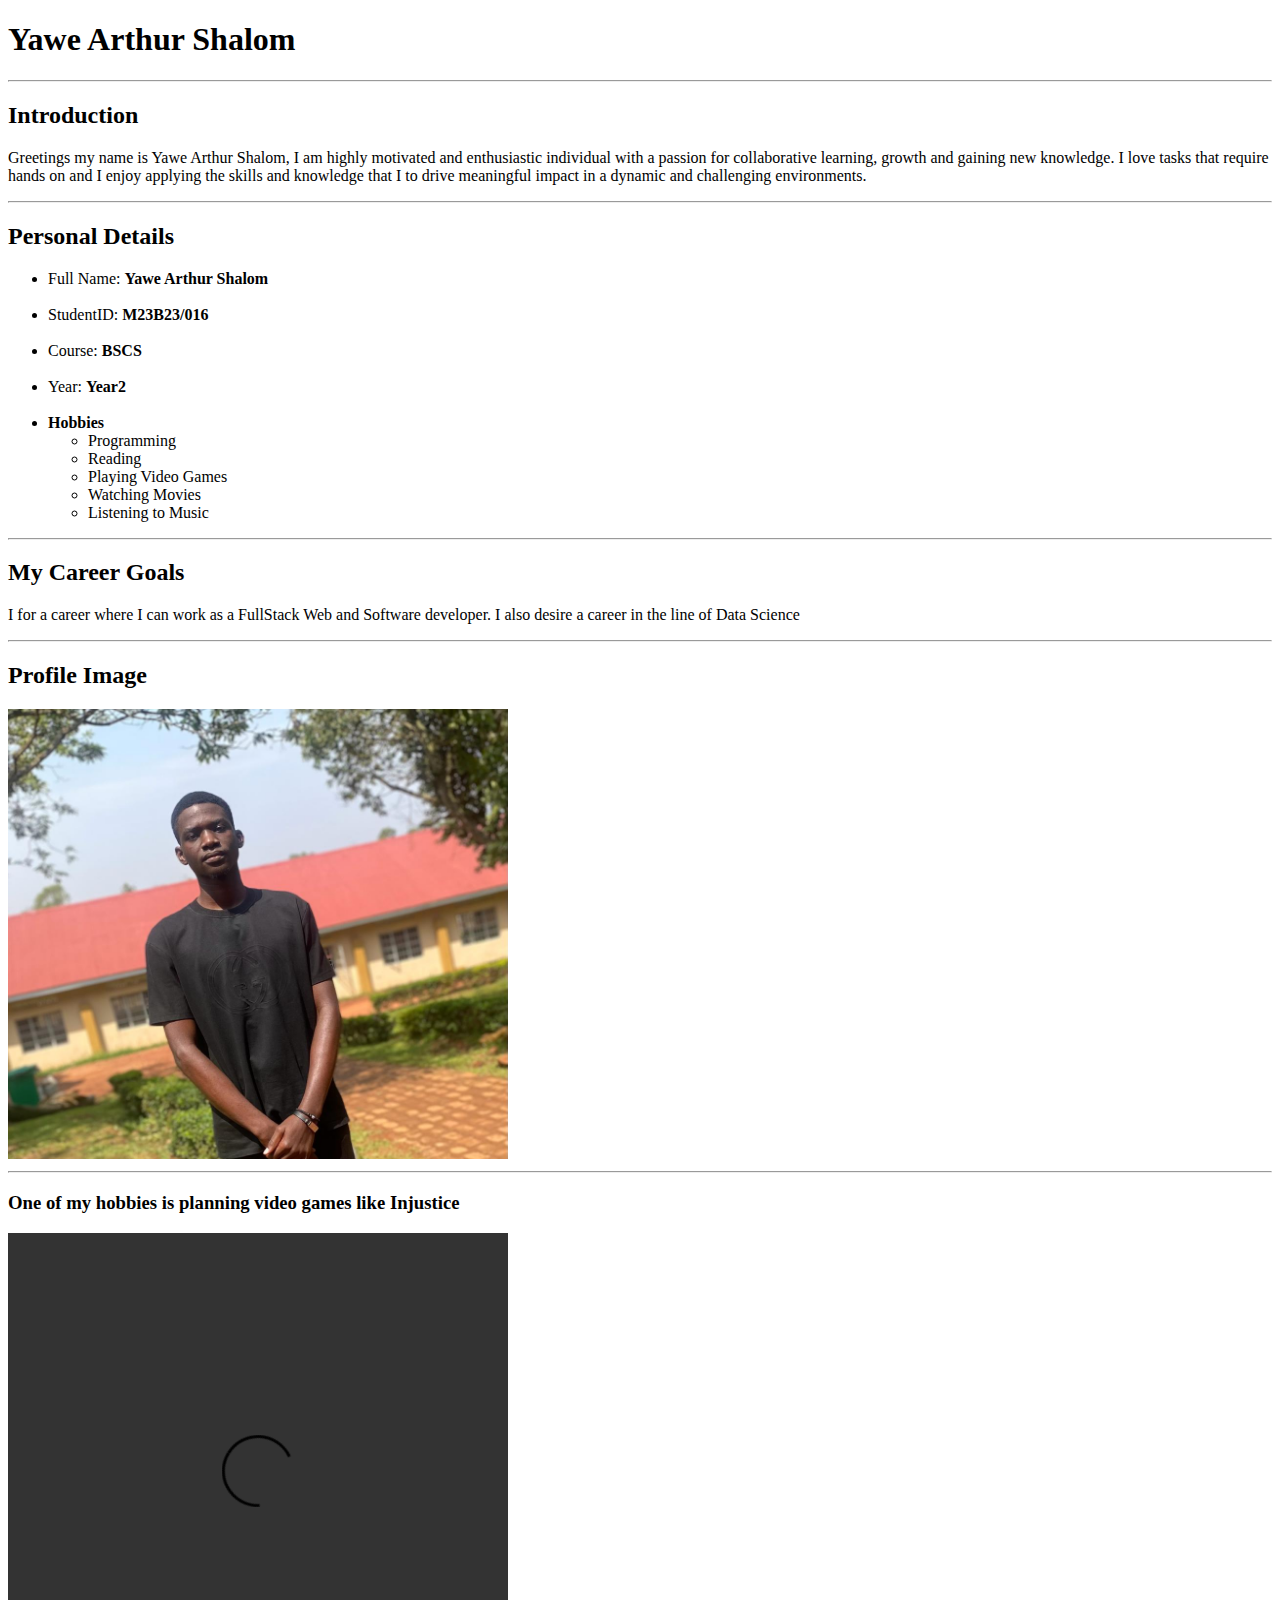
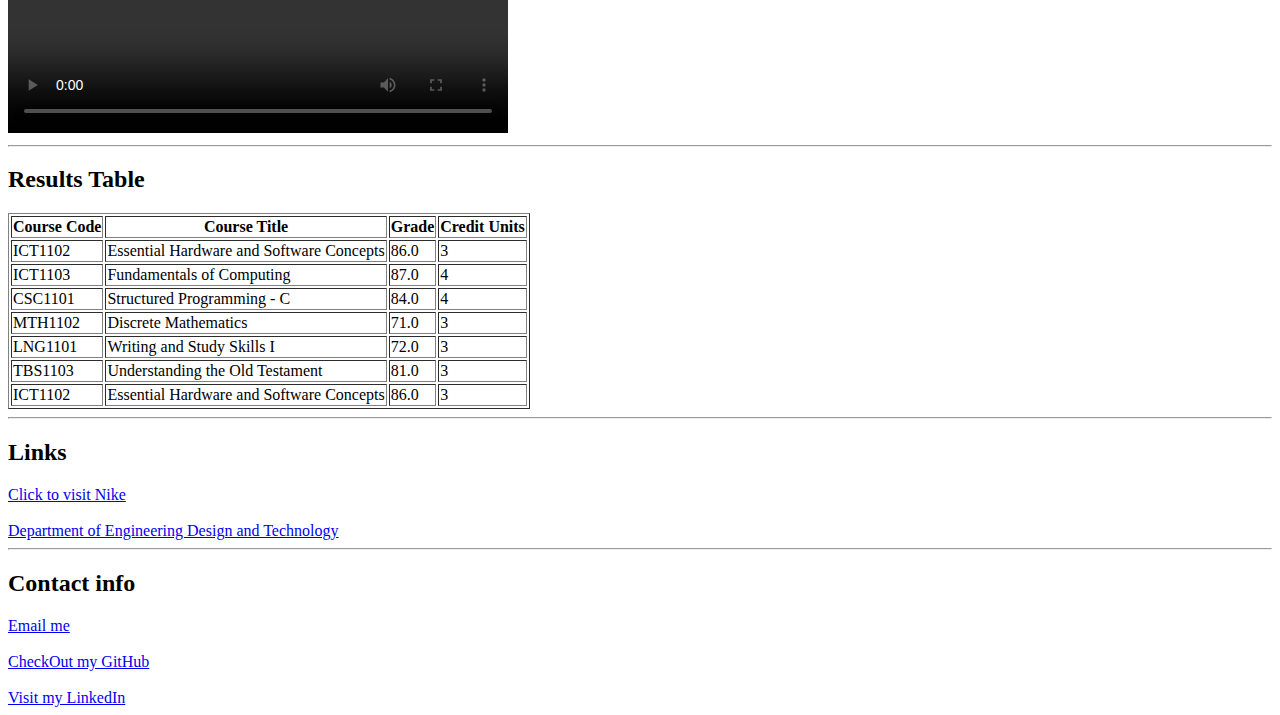
==== YaweArthurShalom_portfolio.html @ 1c2dc5d8 "MyPortfolio" ====
<!DOCTYPE html>
<html lang="en">
<head>
    <meta charset="UTF-8">
    <meta name="viewport" content="width=device-width, initial-scale=1.0">
    <title>My Portfolio Webpage</title>
</head>
<body>
    <div>
        <h1>Yawe Arthur Shalom</h1>
        <hr>
        <div>
            <h2>Introduction</h2>
            <p>
                Greetings my name is Yawe Arthur Shalom,  
                I am highly motivated and enthusiastic individual with a passion for collaborative learning, growth and gaining new knowledge. 
                I love tasks that require hands on and I enjoy  applying the  skills and knowledge that
                I to drive meaningful impact in a dynamic and challenging environments.
            </p>
        </div>
        <hr>
        <div>
            <h2>Personal Details</h2>
            <ul>
                <li>Full Name: <b>Yawe Arthur Shalom</b></li>
                <br>
                <li>StudentID: <b>M23B23/016</b></li>
                <br>
                <li>Course:    <b>BSCS</b></li>
                <br>
                <li>Year:      <b>Year2</b></li>
                <br>
                <li><b>Hobbies</b>
                    <ul>
                        <li>Programming</li>
                        <li>Reading</li>
                        <li>Playing Video Games</li>
                        <li>Watching Movies</li>
                        <li>Listening to Music</li>
                    </ul>
                </li>
            </ul>
        </div>
        <hr>
        <h2>My Career Goals</h2>
        <P>I  for a career where I can work as a FullStack Web and Software developer. I also desire a career in the line of Data Science</P>
        <hr>
        <div>
            <h2>Profile Image</h2>
            <img src="Arthur.jpg" alt="" width="500px" height="450px">
        </div>
        <hr>
        <div>
            <div>
                <h3>One of my hobbies is planning video games like Injustice</h3>
            </div>
            <video src="Injustice 2 - Hellbat Vs. Darkseid (VERY HARD).mp4" width="500px" height="500px" controls></video>
        </div>
        <hr>
        <div>
            <h2>Results Table</h2>
            <table border="1" >
                <tr>
                    <th>Course Code</th>
                    <th>Course Title</th>
                    <th>Grade</th>
                    <th>Credit Units</th>
                </tr>
                <tr>
                    <td>ICT1102</td>
                    <td>Essential Hardware and Software Concepts</td>
                    <td>86.0</td>
                    <td>3</td>
                </tr>
                <tr>
                    <td>ICT1103</td>
                    <td>Fundamentals of Computing</td>
                    <td>87.0</td>
                    <td>4</td>
                </tr>
                <tr>
                    <td>CSC1101</td>
                    <td>Structured Programming - C</td>
                    <td>84.0</td>
                    <td>4</td>
                </tr>
                <tr>
                    <td>MTH1102</td>
                    <td>Discrete Mathematics</td>
                    <td>71.0</td>
                    <td>3</td>
                </tr>
                <tr>
                    <td>LNG1101</td>
                    <td>Writing and Study Skills I</td>
                    <td>72.0</td>
                    <td>3</td>
                </tr>
                <tr>
                    <td>TBS1103</td>
                    <td>Understanding the Old Testament</td>
                    <td>81.0</td>
                    <td>3</td>
                </tr>
                <tr>
                    <td>ICT1102</td>
                    <td>Essential Hardware and Software Concepts</td>
                    <td>86.0</td>
                    <td>3</td>
                </tr>
            </table>
        </div>
        <hr>
        <div>
            <h2>Links</h2>
            <a href="https://www.nike.com/w/mens-shoes-nik1zy7ok">Click to visit Nike</a>
            <br>
            <br>
            <a href="https://elearning.ucu.ac.ug/faculty-of-science-and-technology/">Department of Engineering Design and Technology</a>
        </div>
        <hr>
        <div>
            <h2>Contact info</h2>
            <a href="mailto:yawearthur10@gmail.com">Email me</a>
            <br>
            <br>
            <a href="https://github.com/YAS-1">CheckOut my GitHub</a>
            <br>
            <br>
            <a href="https://www.linkedin.com/in/yawe-arthur-shalom-15048b284">Visit my LinkedIn</a>
        </div>
    </div>
</body>
</html>
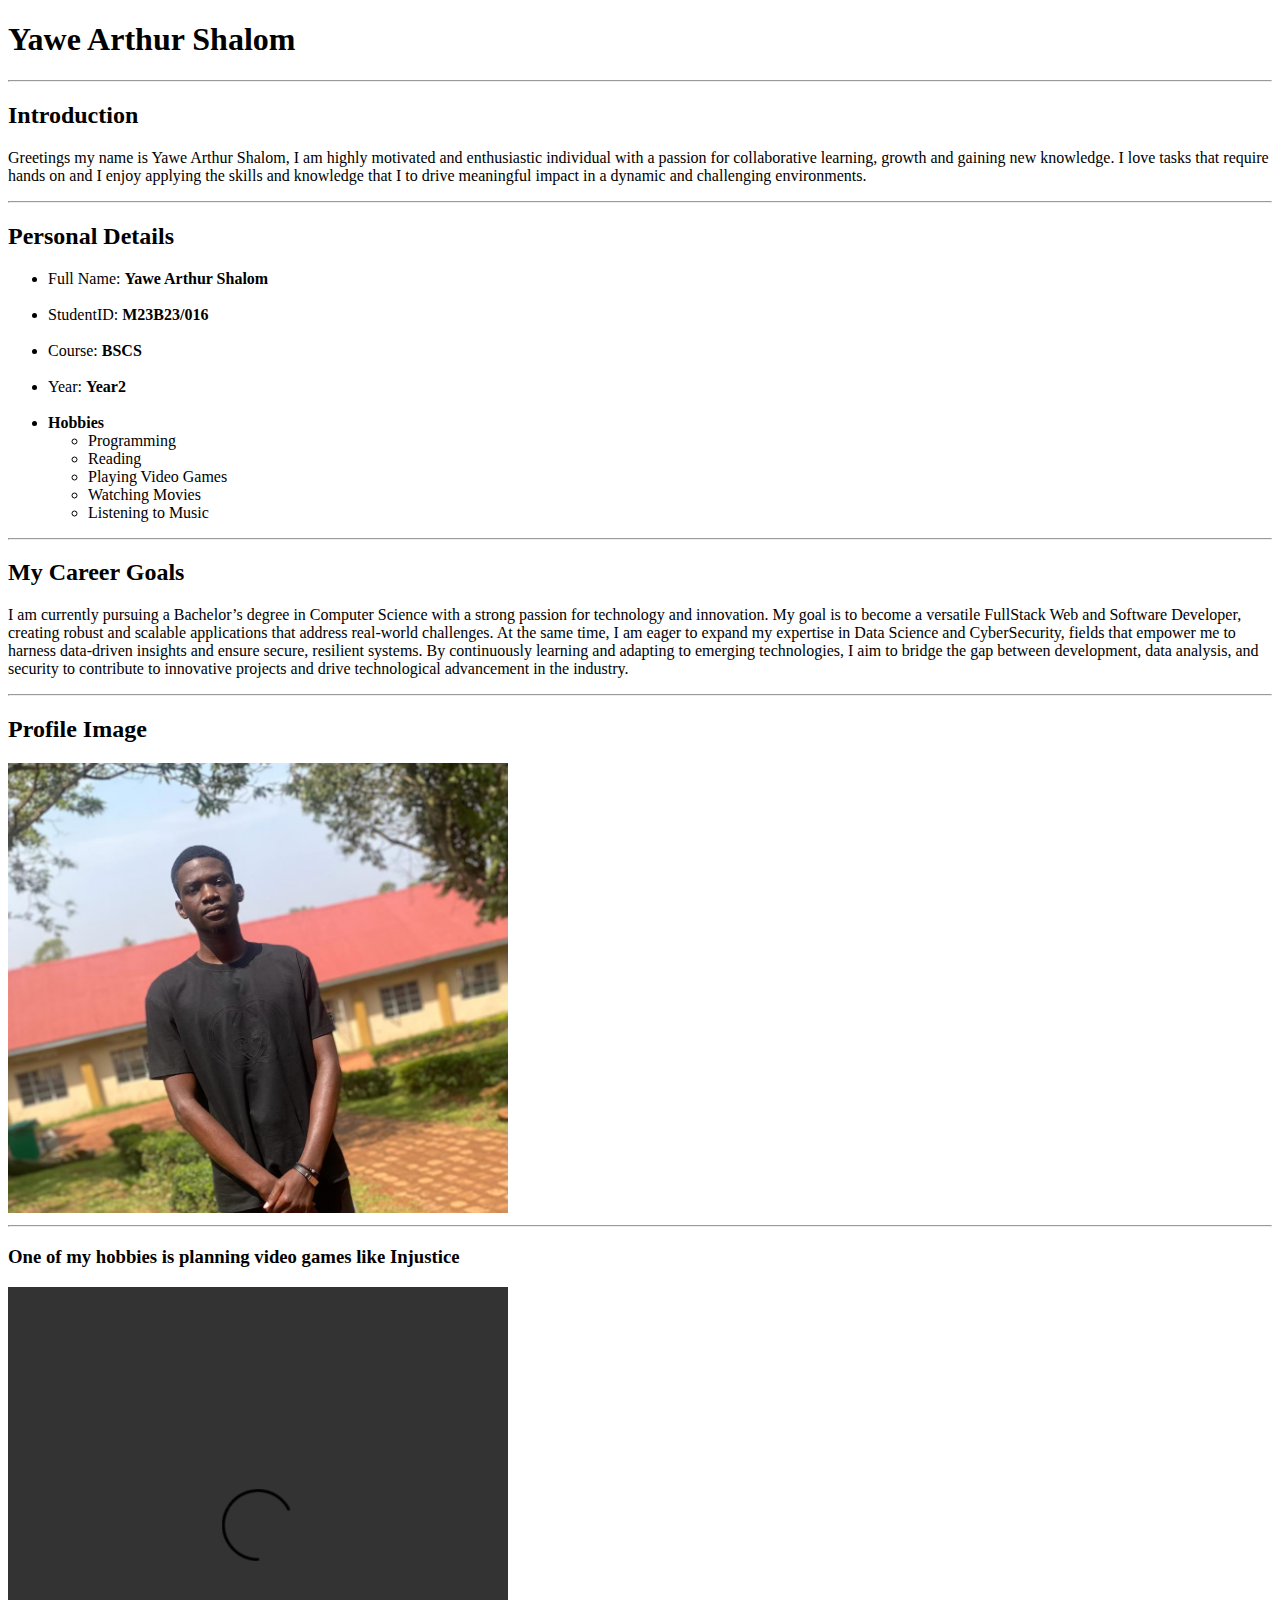
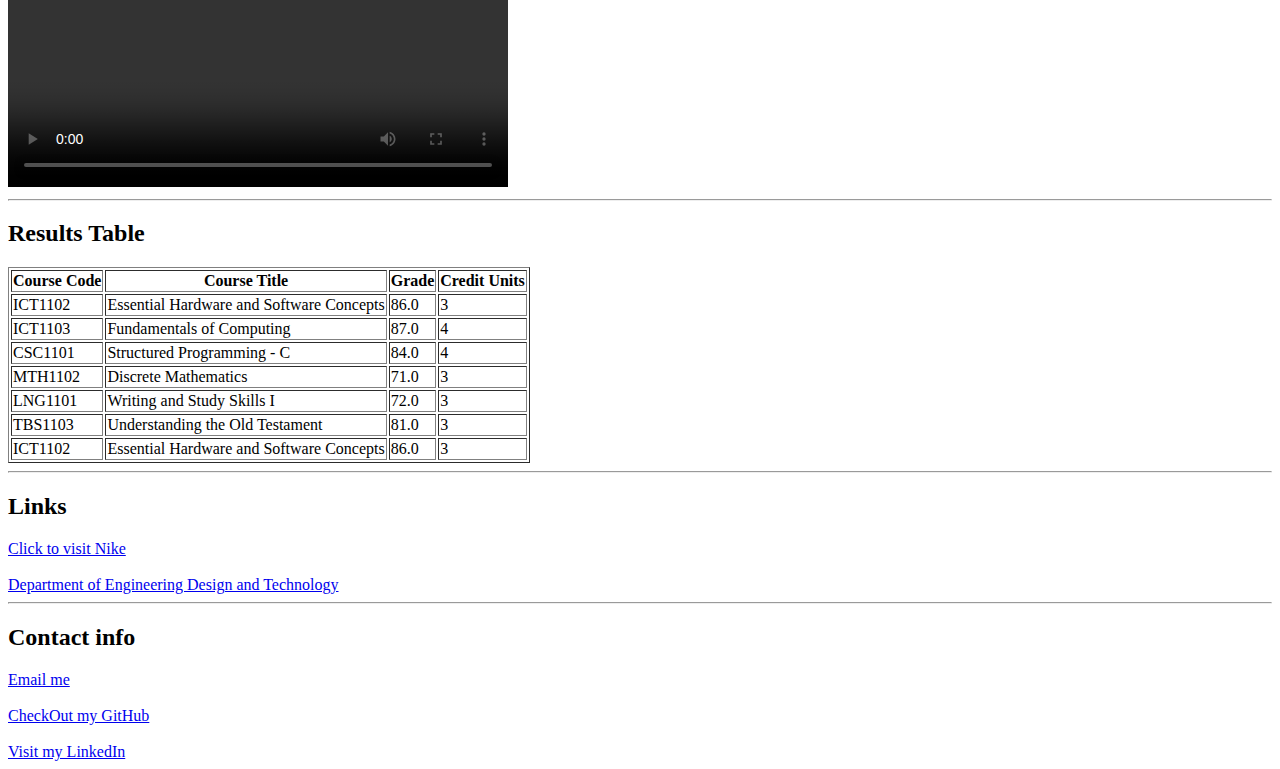
==== commit 00e90c9c: "MyPortfolio" ====
--- a/YaweArthurShalom_portfolio.html
+++ b/YaweArthurShalom_portfolio.html
@@ -43,7 +43,12 @@
         </div>
         <hr>
         <h2>My Career Goals</h2>
-        <P>I  for a career where I can work as a FullStack Web and Software developer. I also desire a career in the line of Data Science</P>
+        <P>
+            I am currently pursuing a Bachelor’s degree in Computer Science with a strong passion for technology and innovation. 
+            My goal is to become a versatile FullStack Web and Software Developer, creating robust and scalable applications that address real-world challenges. 
+            At the same time, I am eager to expand my expertise in Data Science and CyberSecurity, fields that empower me to harness data-driven insights and ensure secure, resilient systems. 
+            By continuously learning and adapting to emerging technologies, I aim to bridge the gap between development, data analysis, and security to contribute to innovative projects and drive technological advancement in the industry.
+        </P>
         <hr>
         <div>
             <h2>Profile Image</h2>
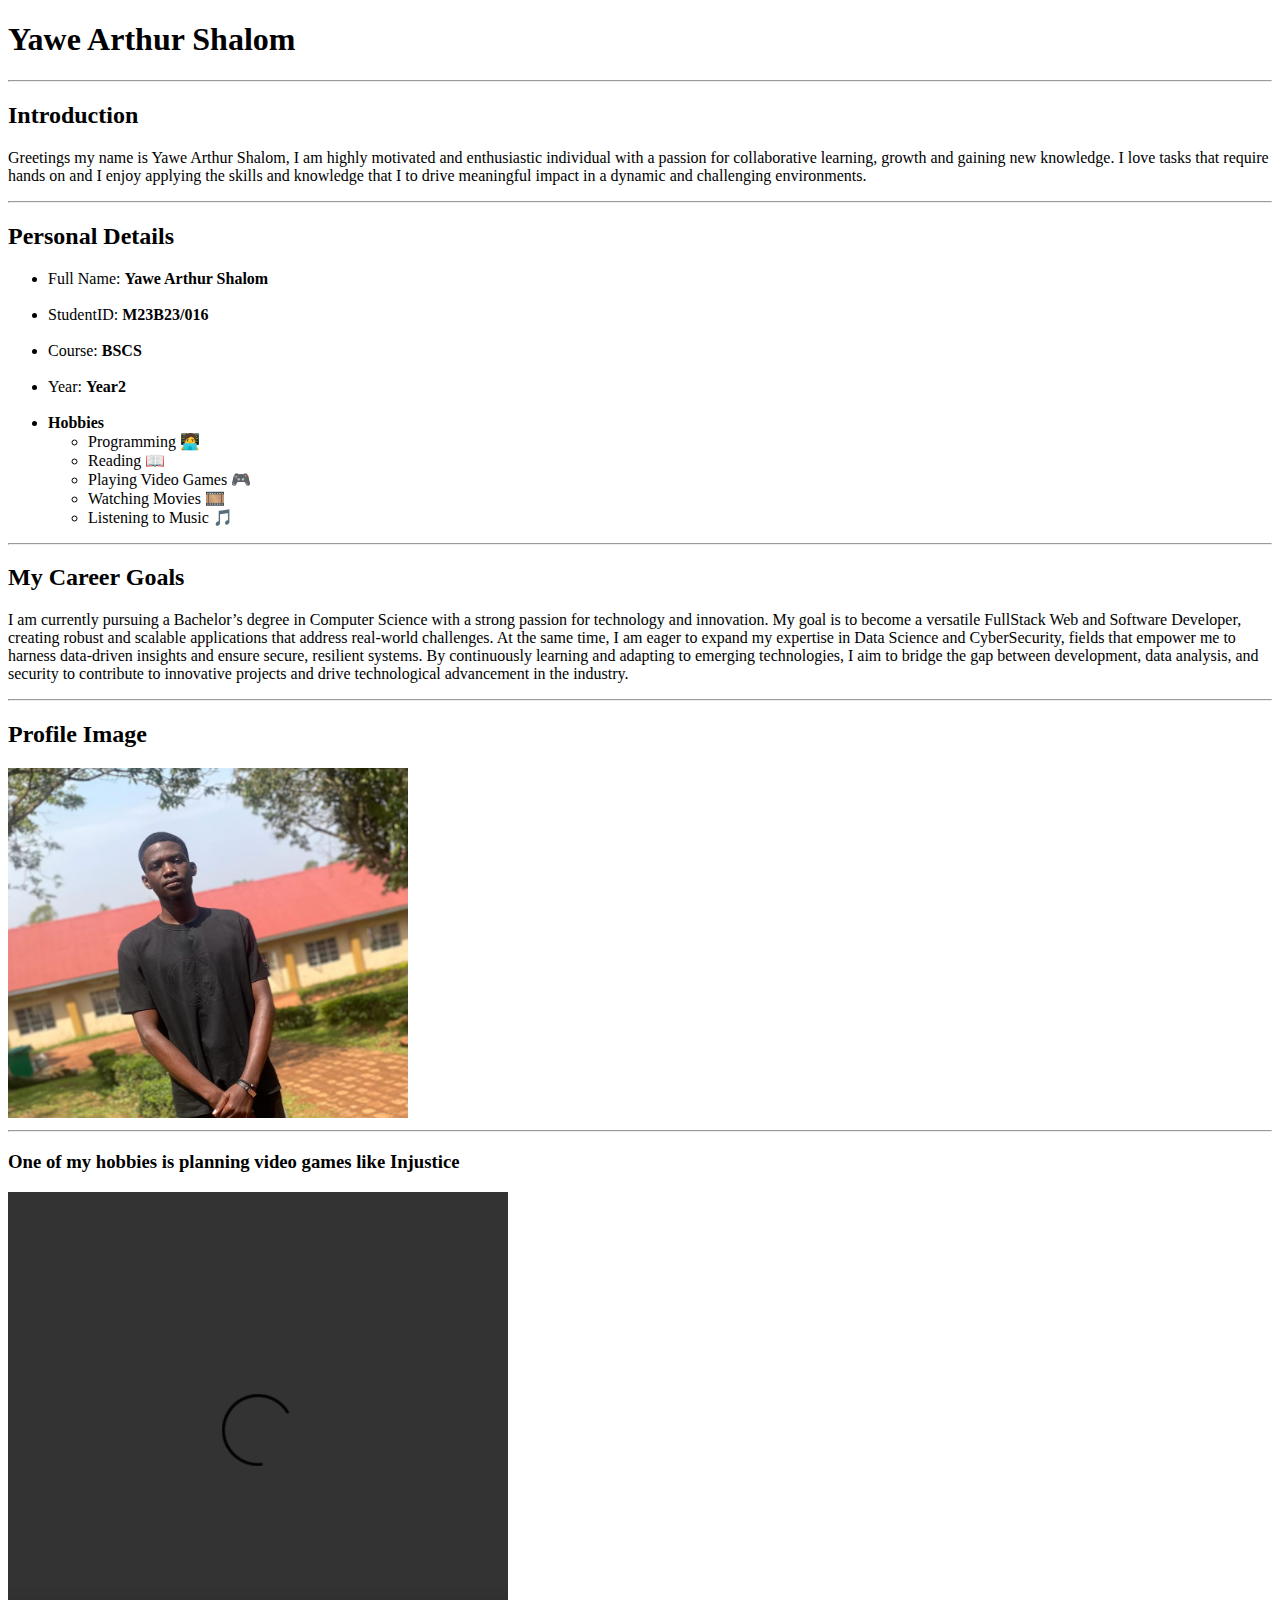
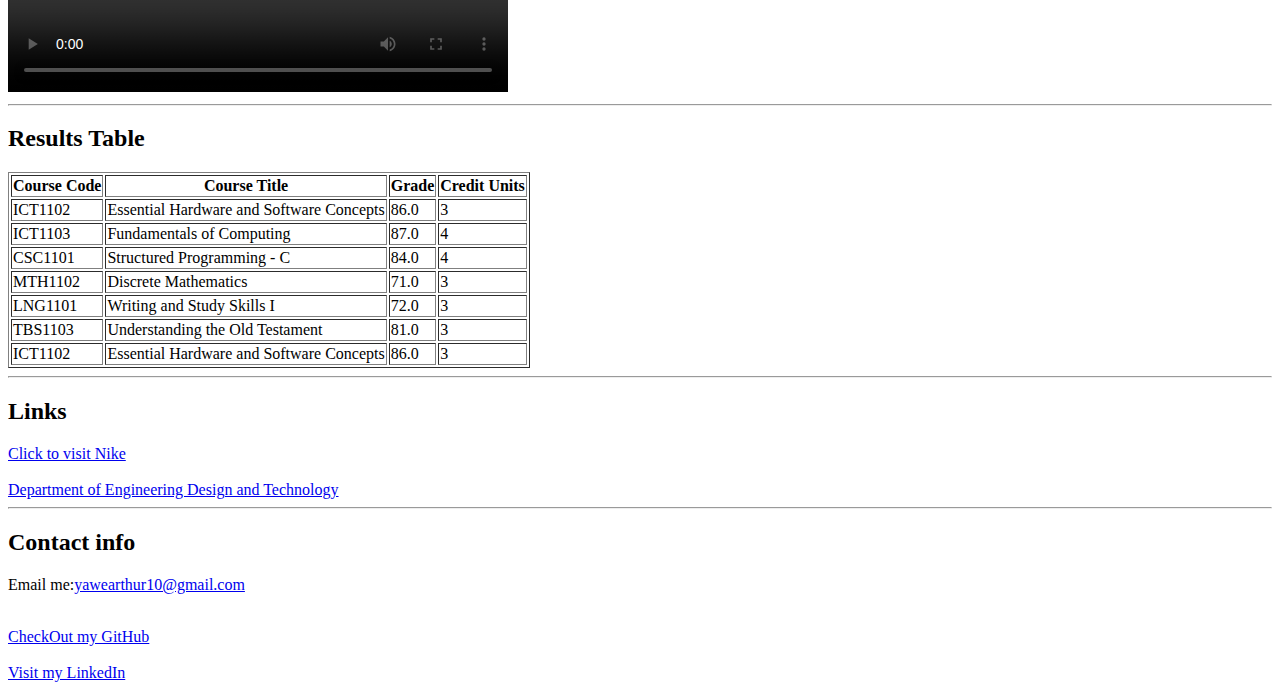
==== commit b5af4e87: "MyPortfolio" ====
--- a/YaweArthurShalom_portfolio.html
+++ b/YaweArthurShalom_portfolio.html
@@ -32,11 +32,11 @@
                 <br>
                 <li><b>Hobbies</b>
                     <ul>
-                        <li>Programming</li>
-                        <li>Reading</li>
-                        <li>Playing Video Games</li>
-                        <li>Watching Movies</li>
-                        <li>Listening to Music</li>
+                        <li>Programming 🧑‍💻</li>
+                        <li>Reading 📖</li>
+                        <li>Playing Video Games 🎮</li>
+                        <li>Watching Movies 🎞️</li>
+                        <li>Listening to Music 🎵</li>
                     </ul>
                 </li>
             </ul>
@@ -52,13 +52,11 @@
         <hr>
         <div>
             <h2>Profile Image</h2>
-            <img src="Arthur.jpg" alt="" width="500px" height="450px">
+            <img src="Arthur.jpg" alt="" width="400px" height="350px">
         </div>
         <hr>
         <div>
-            <div>
-                <h3>One of my hobbies is planning video games like Injustice</h3>
-            </div>
+            <h3>One of my hobbies is planning video games like Injustice</h3>
             <video src="Injustice 2 - Hellbat Vs. Darkseid (VERY HARD).mp4" width="500px" height="500px" controls></video>
         </div>
         <hr>
@@ -126,8 +124,7 @@
         <hr>
         <div>
             <h2>Contact info</h2>
-            <a href="mailto:yawearthur10@gmail.com">Email me</a>
-            <br>
+            <p>Email me:<a href="mailto:yawearthur10@gmail.com">yawearthur10@gmail.com</a></p>
             <br>
             <a href="https://github.com/YAS-1">CheckOut my GitHub</a>
             <br>
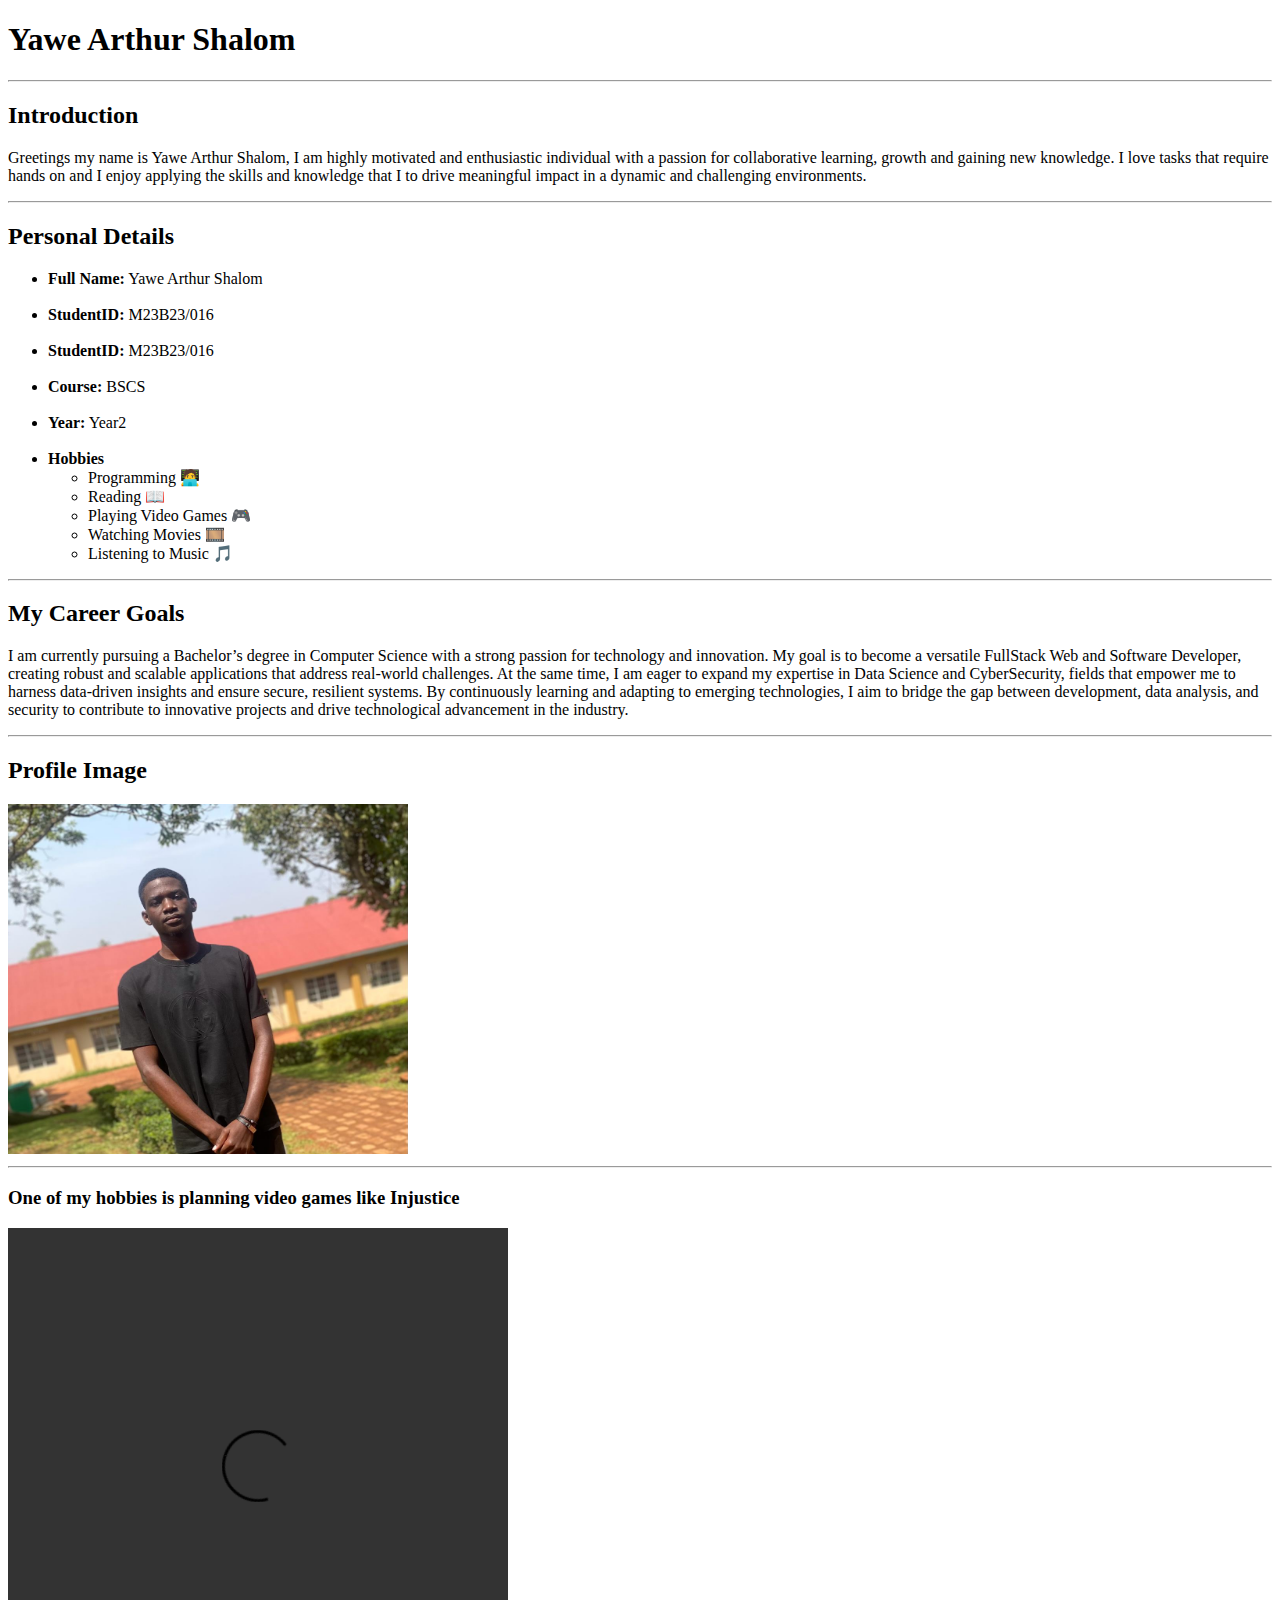
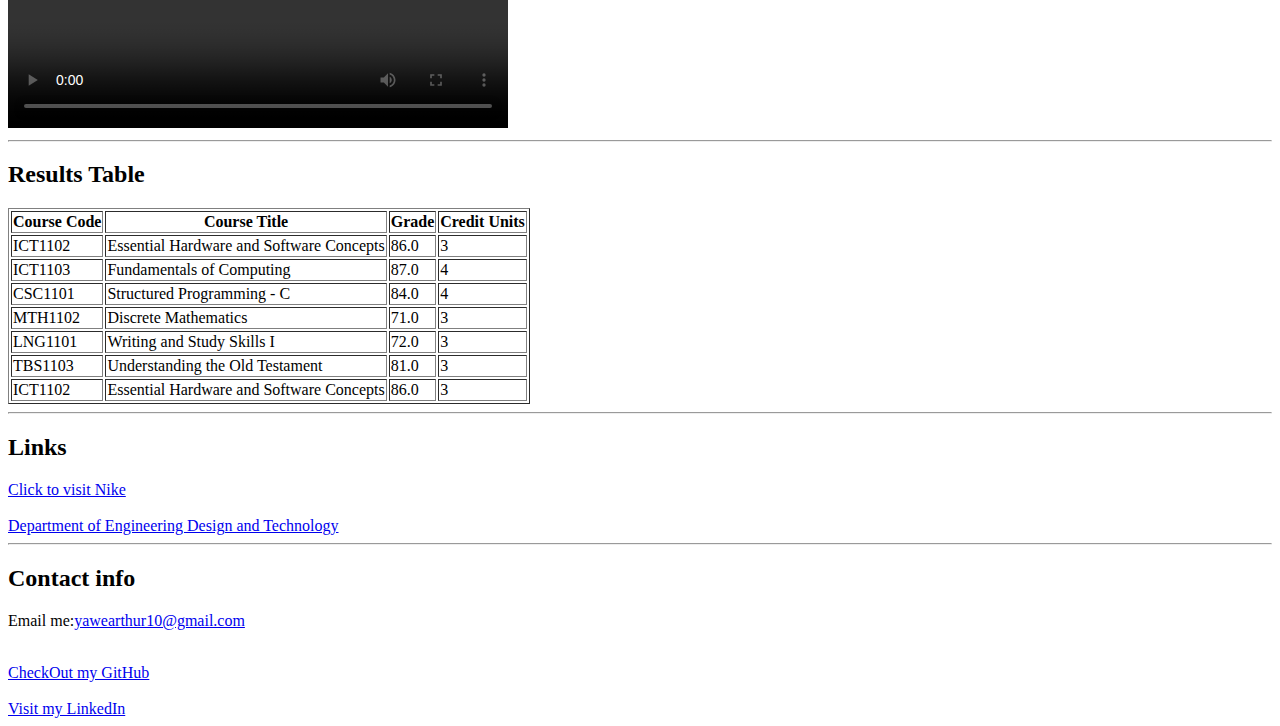
==== commit 6533635c: "MyPortfolio" ====
--- a/YaweArthurShalom_portfolio.html
+++ b/YaweArthurShalom_portfolio.html
@@ -22,13 +22,15 @@
         <div>
             <h2>Personal Details</h2>
             <ul>
-                <li>Full Name: <b>Yawe Arthur Shalom</b></li>
+                <li><b>Full Name:</b> Yawe Arthur Shalom</li>
                 <br>
-                <li>StudentID: <b>M23B23/016</b></li>
+                <li><b>StudentID:</b> M23B23/016</li>
                 <br>
-                <li>Course:    <b>BSCS</b></li>
+                <li><b>StudentID:</b> M23B23/016</li>
                 <br>
-                <li>Year:      <b>Year2</b></li>
+                <li><b>Course:</b>    BSCS</li>
+                <br>
+                <li><b>Year:</b>      Year2</li>
                 <br>
                 <li><b>Hobbies</b>
                     <ul>
